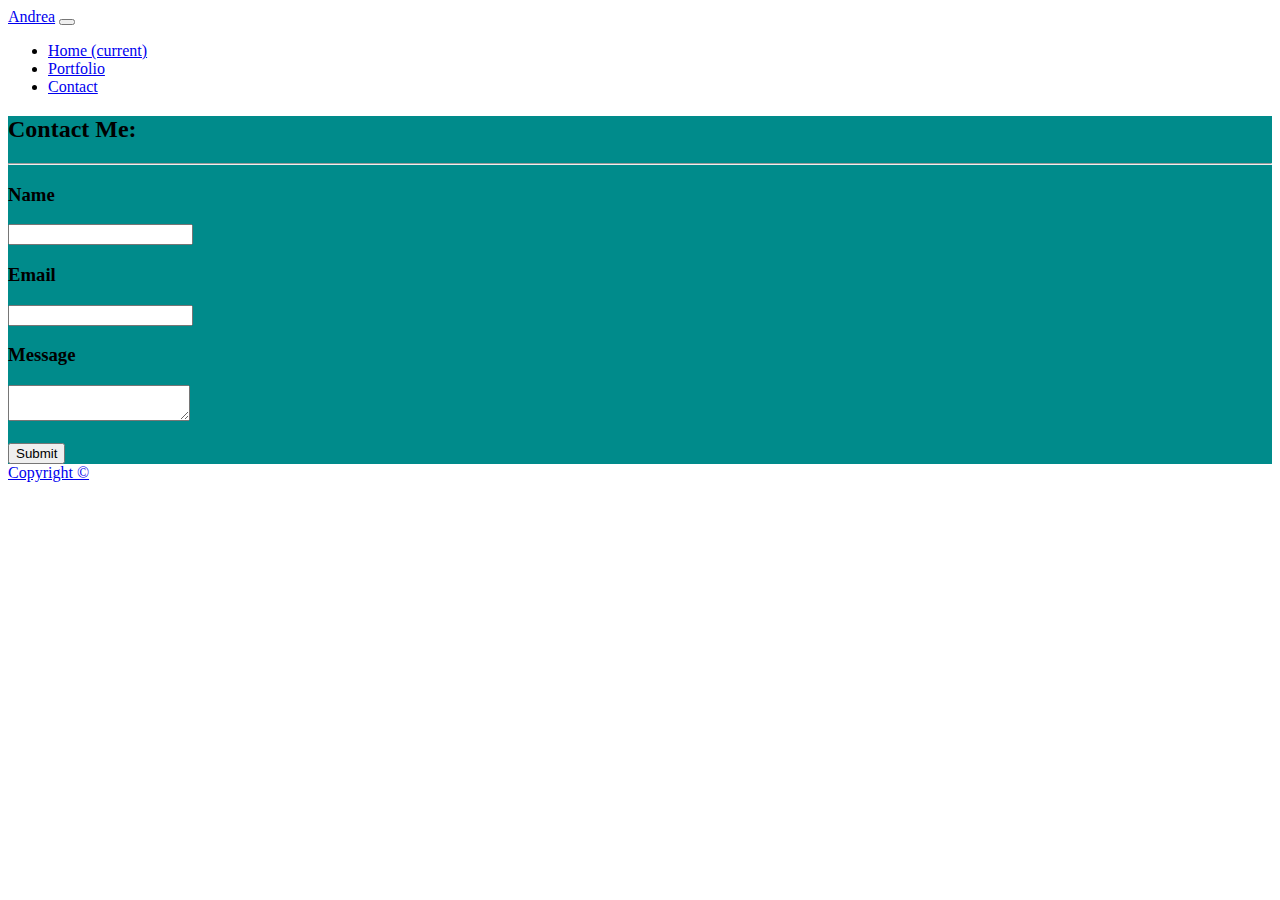
==== contact.html @ 79903ee0 "version 1" ====
<!DOCTYPE html>
<html lang="en">
<head>
    <meta charset="UTF-8">
    <meta name="viewport" content="width=device-width, initial-scale=1.0">
    <title>Document</title>

    <link rel="stylesheet" href="https://stackpath.bootstrapcdn.com/bootstrap/4.5.0/css/bootstrap.min.css" integrity="sha384-9aIt2nRpC12Uk9gS9baDl411NQApFmC26EwAOH8WgZl5MYYxFfc+NcPb1dKGj7Sk" crossorigin="anonymous">
    <link rel="stylesheet" href="addl.css">  
</head>
<header>
    <div class="container" id="navbar">
        <nav class="navbar navbar-expand-lg navbar-dark bg-dark navbar fixed-top">
        <a class="navbar-brand" href="#">Andrea</a>
        <button class="navbar-toggler" type="button" data-toggle="collapse" data-target="#navbarNavDropdown" aria-controls="navbarNavDropdown" aria-expanded="false" aria-label="Toggle navigation">
          <span class="navbar-toggler-icon"></span>
        </button>
        <div class="collapse navbar-collapse" id="navbarNavDropdown">
          <ul class="navbar-nav">
            <li class="nav-item active">
              <a class="nav-link" href="index.html">Home <span class="sr-only">(current)</span></a>
            </li>
            <li class="nav-item">
              <a class="nav-link" href="portfolio.html">Portfolio</a>
            </li>
            <li class="nav-item">
              <a class="nav-link" href="contact.html">Contact</a>
            </li>
            
          </ul>
        </div>
      </nav>
    </div>
</header>
<body>
    <div class="container" id="contactme">
     
        <h2 id="contact">Contact Me:</h2>

        <hr>
        <h3>Name</h3>
        <input>
        <h3>Email</h3>
        <input>
        <h3>Message</h3>
        <textarea>

        </textarea>
        <br>
        <br>
        <button id="submit">Submit</button>
    </div>
    <script src="https://code.jquery.com/jquery-3.5.1.slim.min.js" integrity="sha384-DfXdz2htPH0lsSSs5nCTpuj/zy4C+OGpamoFVy38MVBnE+IbbVYUew+OrCXaRkfj" crossorigin="anonymous"></script>
    <script src="https://cdn.jsdelivr.net/npm/popper.js@1.16.0/dist/umd/popper.min.js" integrity="sha384-Q6E9RHvbIyZFJoft+2mJbHaEWldlvI9IOYy5n3zV9zzTtmI3UksdQRVvoxMfooAo" crossorigin="anonymous"></script>
    <script src="https://stackpath.bootstrapcdn.com/bootstrap/4.5.0/js/bootstrap.min.js" integrity="sha384-OgVRvuATP1z7JjHLkuOU7Xw704+h835Lr+6QL9UvYjZE3Ipu6Tp75j7Bh/kR0JKI" crossorigin="anonymous"></script>
</body>
<footer class="container">
    <nav class="navbar fixed-bottom navbar-light">
        <a class="navbar-brand" href="#">Copyright &#169;</a>
      </nav>
    </footer>
</html>
---- addl.css ----
#bodycont{
    padding: 75px;
    background-color: cadetblue;
    
  }
  #contactme {
      background-color: darkcyan;

  }
  .pic {
      border: solid;
      margin: 10px;

  }
 #index{
      margin-top: 40px;
      margin-bottom: 60px;
  }
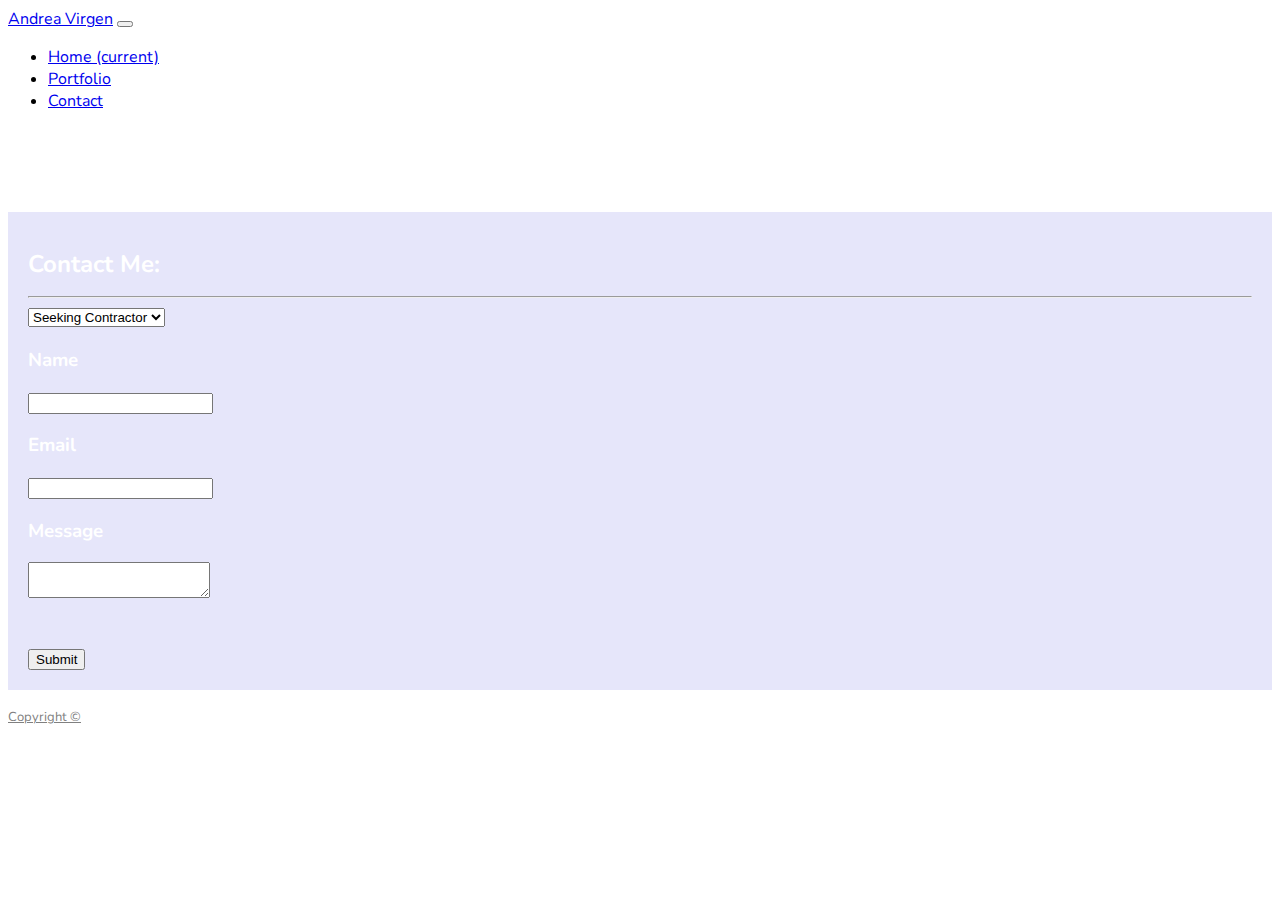
==== commit 305aa1d3: "stylistic changes" ====
--- a/contact.html
+++ b/contact.html
@@ -6,12 +6,14 @@
     <title>Document</title>
 
     <link rel="stylesheet" href="https://stackpath.bootstrapcdn.com/bootstrap/4.5.0/css/bootstrap.min.css" integrity="sha384-9aIt2nRpC12Uk9gS9baDl411NQApFmC26EwAOH8WgZl5MYYxFfc+NcPb1dKGj7Sk" crossorigin="anonymous">
+    <link rel="stylesheet" href="reset.css">
     <link rel="stylesheet" href="addl.css">  
+    <link href="https://fonts.googleapis.com/css2?family=Nunito&display=swap" rel="stylesheet">
 </head>
-<header>
+<header class="container">
     <div class="container" id="navbar">
         <nav class="navbar navbar-expand-lg navbar-dark bg-dark navbar fixed-top">
-        <a class="navbar-brand" href="#">Andrea</a>
+        <a class="navbar-brand" href="#">Andrea Virgen</a>
         <button class="navbar-toggler" type="button" data-toggle="collapse" data-target="#navbarNavDropdown" aria-controls="navbarNavDropdown" aria-expanded="false" aria-label="Toggle navigation">
           <span class="navbar-toggler-icon"></span>
         </button>
@@ -33,22 +35,31 @@
     </div>
 </header>
 <body>
-    <div class="container" id="contactme">
+    <div class="contuniform">
      
-        <h2 id="contact">Contact Me:</h2>
+        <h1 class="h1">Contact Me:</h1>
 
         <hr>
-        <h3>Name</h3>
-        <input>
-        <h3>Email</h3>
-        <input>
-        <h3>Message</h3>
-        <textarea>
+        <form action="">
+          <select name="query" id="query" class="form-control">
+            <option value="seeking contractor">Seeking Contractor</option>
+            <option value="full-time postion">Full-Time Postion</option>
+            <option value="part-time postion">Part-Time Position</option>
+            <option value="other">Other</option>
+          </select>
+          <h3>Name</h3>
+          <input type="text" name="Name" id="Name" class="form-control">
+          <h3>Email</h3>
+          <input type="email" name="Email" id="Email" class="form-control">
+          <h3>Message</h3>
+          <textarea class="form-control">
 
-        </textarea>
+          </textarea>
+        </form>
         <br>
         <br>
         <button id="submit">Submit</button>
+        <br>
     </div>
     <script src="https://code.jquery.com/jquery-3.5.1.slim.min.js" integrity="sha384-DfXdz2htPH0lsSSs5nCTpuj/zy4C+OGpamoFVy38MVBnE+IbbVYUew+OrCXaRkfj" crossorigin="anonymous"></script>
     <script src="https://cdn.jsdelivr.net/npm/popper.js@1.16.0/dist/umd/popper.min.js" integrity="sha384-Q6E9RHvbIyZFJoft+2mJbHaEWldlvI9IOYy5n3zV9zzTtmI3UksdQRVvoxMfooAo" crossorigin="anonymous"></script>
@@ -56,7 +67,7 @@
 </body>
 <footer class="container">
     <nav class="navbar fixed-bottom navbar-light">
-        <a class="navbar-brand" href="#">Copyright &#169;</a>
+        <a class="navbar-brand" id="copyright" href="#">Copyright &#169;</a>
       </nav>
     </footer>
 </html>--- a/addl.css
+++ b/addl.css
@@ -2,18 +2,67 @@
 #bodycont{
     padding: 75px;
     background-color: cadetblue;
+    font-family: 'Nunito', sans-serif;
     
   }
-  #contactme {
-      background-color: darkcyan;
+   .contuniform {
+      background-color: lavender;
+      margin-top: 100px;
+      margin-bottom: 15px;
+      padding: 20px;
+      color: white;
+      border-top: purple;
+      border-bottom: purple;
+      font-family: 'Nunito', sans-serif;
+  }
 
-  }
-  .pic {
+    .h1{
+        font-size:x-large;
+        font-family: 'Nunito', sans-serif
+    }
+    
+.container{
+    font-family: 'Nunito', sans-serif;
+}
+  .pictxt {
       border: solid;
-      margin: 10px;
+      z-index: 1;
+      
+
 
   }
  #index{
-      margin-top: 40px;
+      margin-top: 100px;
       margin-bottom: 60px;
+      padding: 40px;
+      width:100%;
+      background-color: lavender;
+      color:white;
+      font-family: 'Nunito', sans-serif;
+ }
+#img{
+    float:left;
+}
+
+  }
+  .pic{
+     align-items: center;
+     padding:20px;
+     height: 300px;
+     width: 150px;
+     z-index: 0;
+  }
+  
+  }
+  .port-container{
+    margin: 40px;
+    padding: 30px;
+    background-color: lavender;
+  }
+  #copyright {
+    font-family: 'Nunito', sans-serif;
+      text-align: center;
+      align-content: center;
+      color: gray;
+      font-size: small;
   }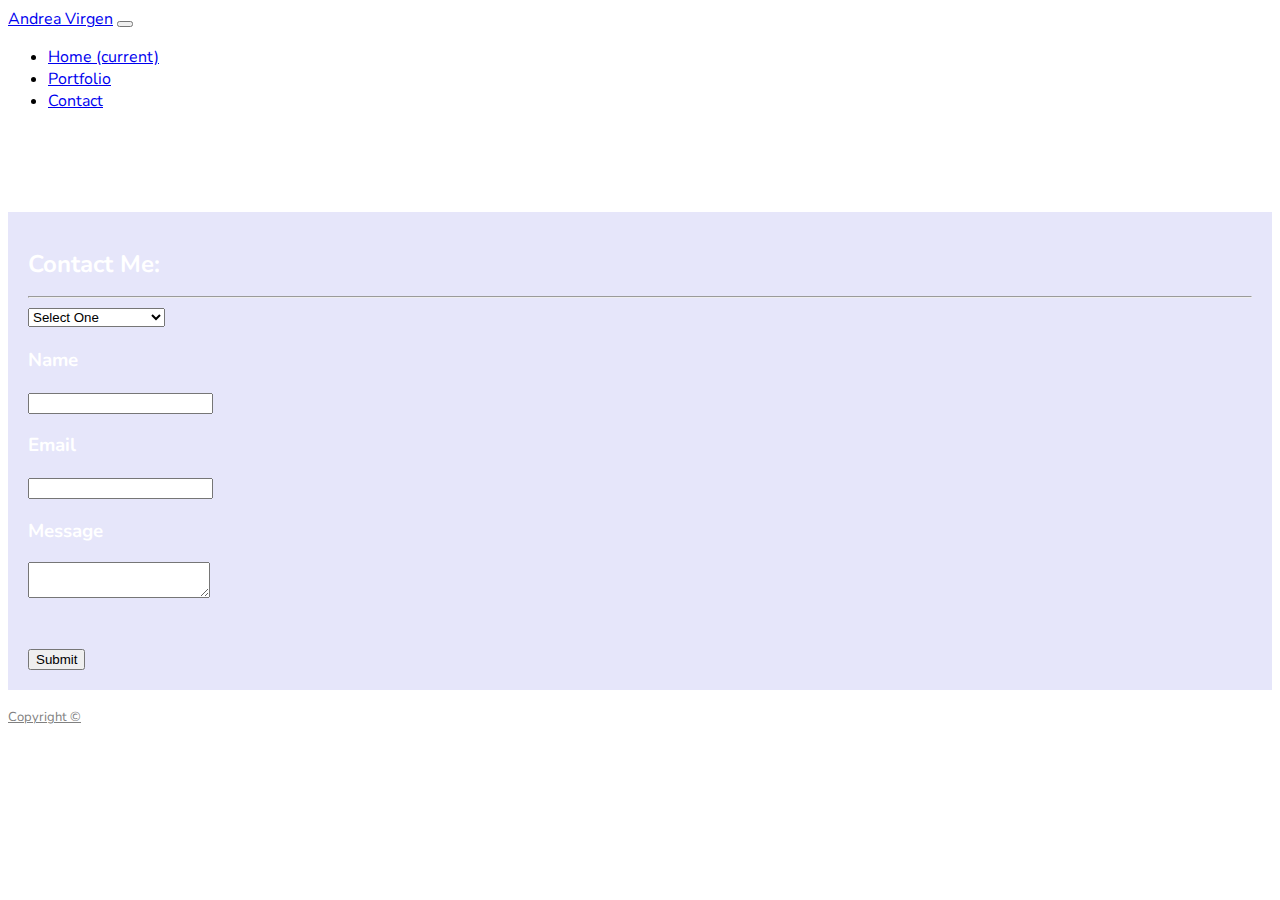
==== commit 4bed5f57: "photos" ====
--- a/contact.html
+++ b/contact.html
@@ -34,23 +34,27 @@
       </nav>
     </div>
 </header>
-<body>
-    <div class="contuniform">
+<body class="bgimg">
+    <div class="contuniform container">
      
         <h1 class="h1">Contact Me:</h1>
 
         <hr>
         <form action="">
           <select name="query" id="query" class="form-control">
+            <option value="select one">Select One</option>
             <option value="seeking contractor">Seeking Contractor</option>
             <option value="full-time postion">Full-Time Postion</option>
             <option value="part-time postion">Part-Time Position</option>
             <option value="other">Other</option>
           </select>
+          <br>
           <h3>Name</h3>
           <input type="text" name="Name" id="Name" class="form-control">
+          <br>
           <h3>Email</h3>
           <input type="email" name="Email" id="Email" class="form-control">
+          <br>
           <h3>Message</h3>
           <textarea class="form-control">
 
@@ -66,7 +70,7 @@
     <script src="https://stackpath.bootstrapcdn.com/bootstrap/4.5.0/js/bootstrap.min.js" integrity="sha384-OgVRvuATP1z7JjHLkuOU7Xw704+h835Lr+6QL9UvYjZE3Ipu6Tp75j7Bh/kR0JKI" crossorigin="anonymous"></script>
 </body>
 <footer class="container">
-    <nav class="navbar fixed-bottom navbar-light">
+    <nav class="navbar fixed-bottom navbar-light bg-dark">
         <a class="navbar-brand" id="copyright" href="#">Copyright &#169;</a>
       </nav>
     </footer>
